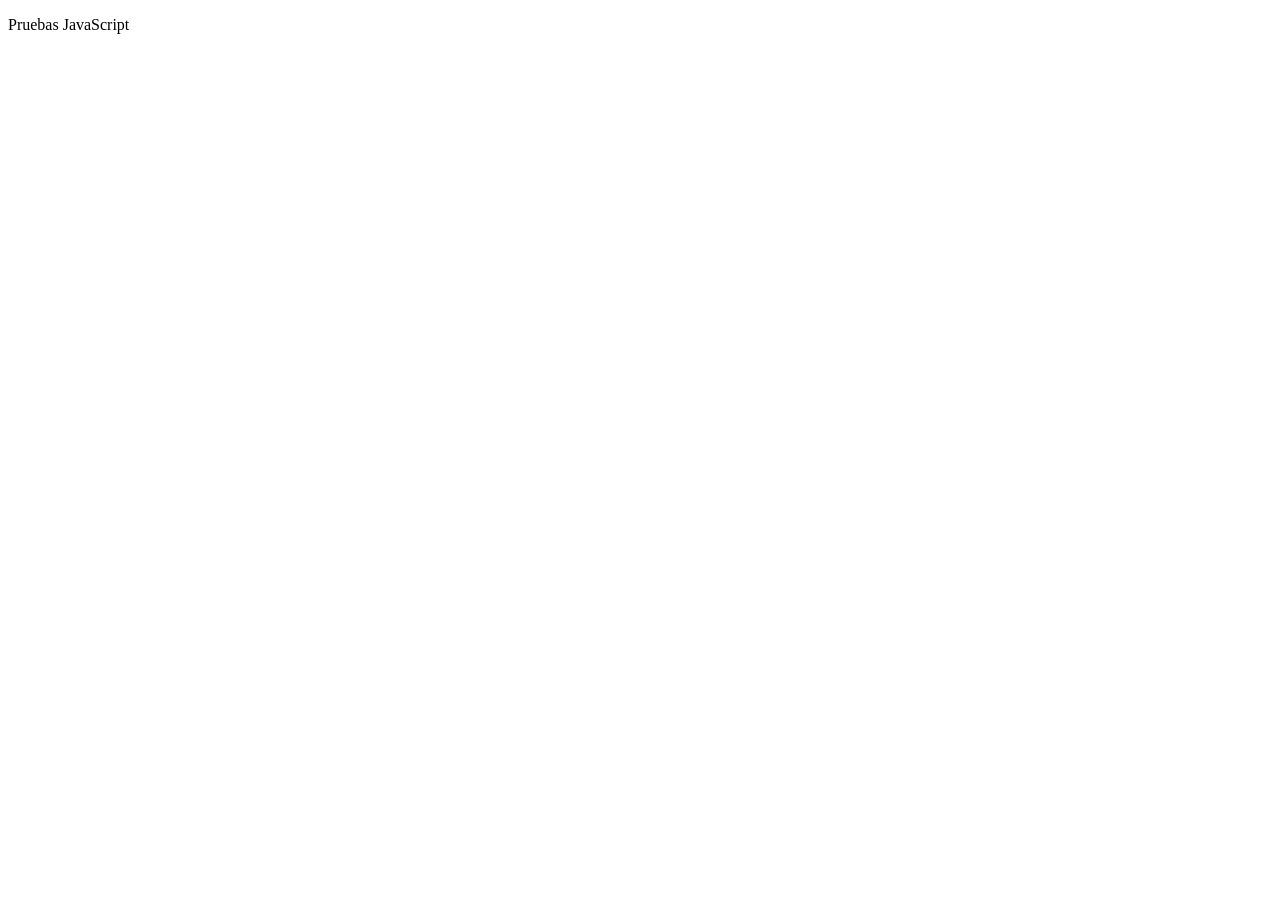
==== prbjava.html @ 490259ad "cambio segundo jp" ====
<!DOCTYPE html>
<html lang="en">
<head>
    <meta charset="UTF-8">
    <meta name="viewport" content="width=device-width, initial-scale=1.0">
    <title>Document</title>
    <script src="JS/pruebas.js"></script>
</head>
<body>
    <p>Pruebas JavaScript</p>

</body>
</html>
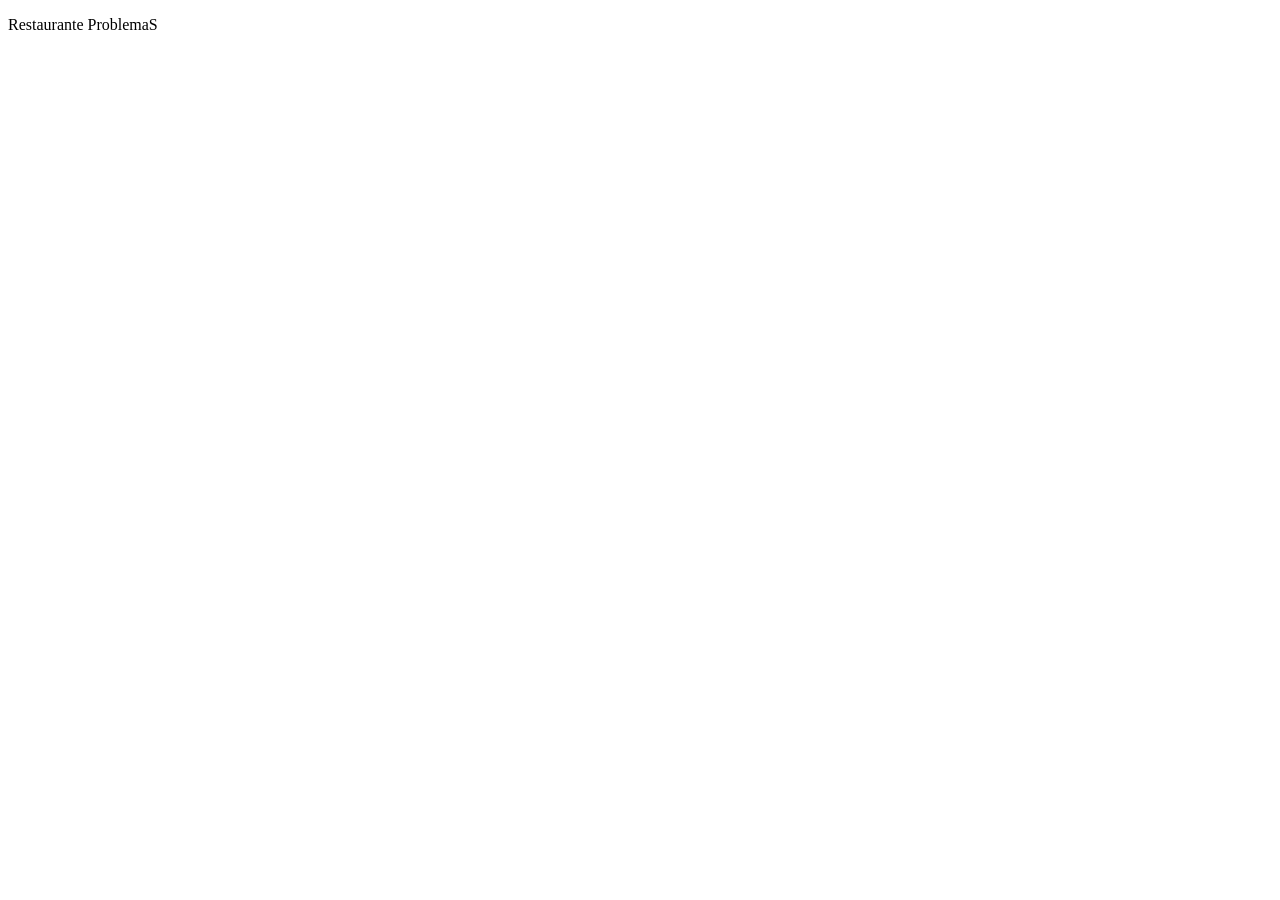
==== commit b7378875: "ejercicio basico javascript" ====
--- a/prbjava.html
+++ b/prbjava.html
@@ -1,13 +1,14 @@
 <!DOCTYPE html>
-<html lang="en">
+<html lang="es">
 <head>
-    <meta charset="UTF-8">
+    
+    <meta http-equiv="Content-Type" content="text/html; charset=UTF-8">
     <meta name="viewport" content="width=device-width, initial-scale=1.0">
     <title>Document</title>
     <script src="JS/pruebas.js"></script>
 </head>
 <body>
-    <p>Pruebas JavaScript</p>
+    <p>Restaurante ProblemaS</p>
 
 </body>
 </html>
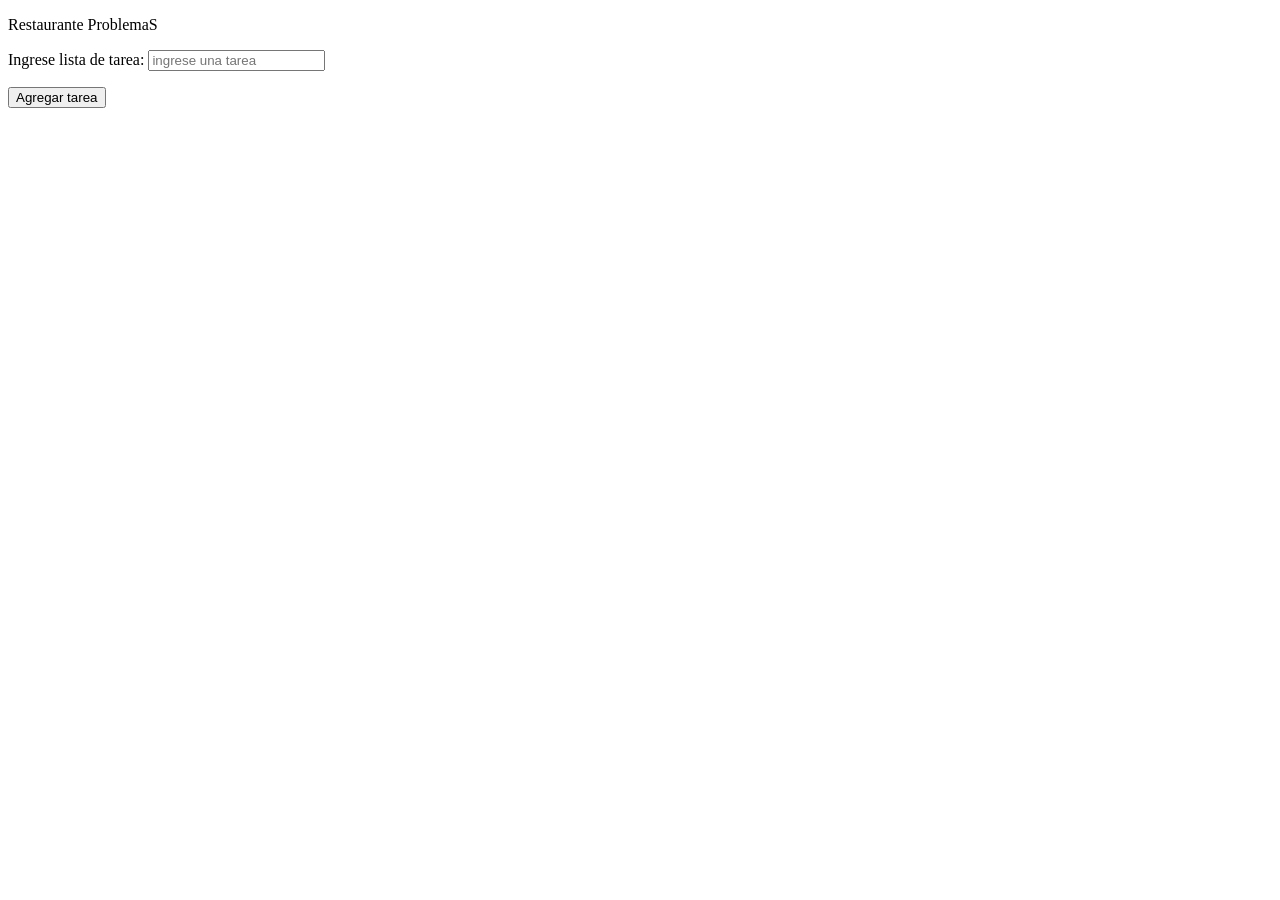
==== commit 8eeeac29: "proyecto terminado" ====
--- a/prbjava.html
+++ b/prbjava.html
@@ -6,9 +6,16 @@
     <meta name="viewport" content="width=device-width, initial-scale=1.0">
     <title>Document</title>
     <script src="JS/pruebas.js"></script>
+    <link rel="stylesheet" href="cas/estilo.css">
 </head>
 <body>
-    <p>Restaurante ProblemaS</p>
+    <p id="miParrafo">Restaurante ProblemaS</p>
+    <label for="entrada">Ingrese lista de tarea: </label>
+    <input type="text"  placeholder="ingrese una tarea" id="entradaD" name="entrada">
+    <ul id="lista">
+        
+    </ul>
+    <button onclick="ingreselista()">Agregar tarea</button>
 
 </body>
 </html>
--- a/cas/estilo.css
+++ b/cas/estilo.css
@@ -0,0 +1,11 @@
+li {
+ 
+    list-style-type: disc;
+    display: list-item;
+
+}
+
+body {
+    background-color: yellow;
+    background: center;
+}
